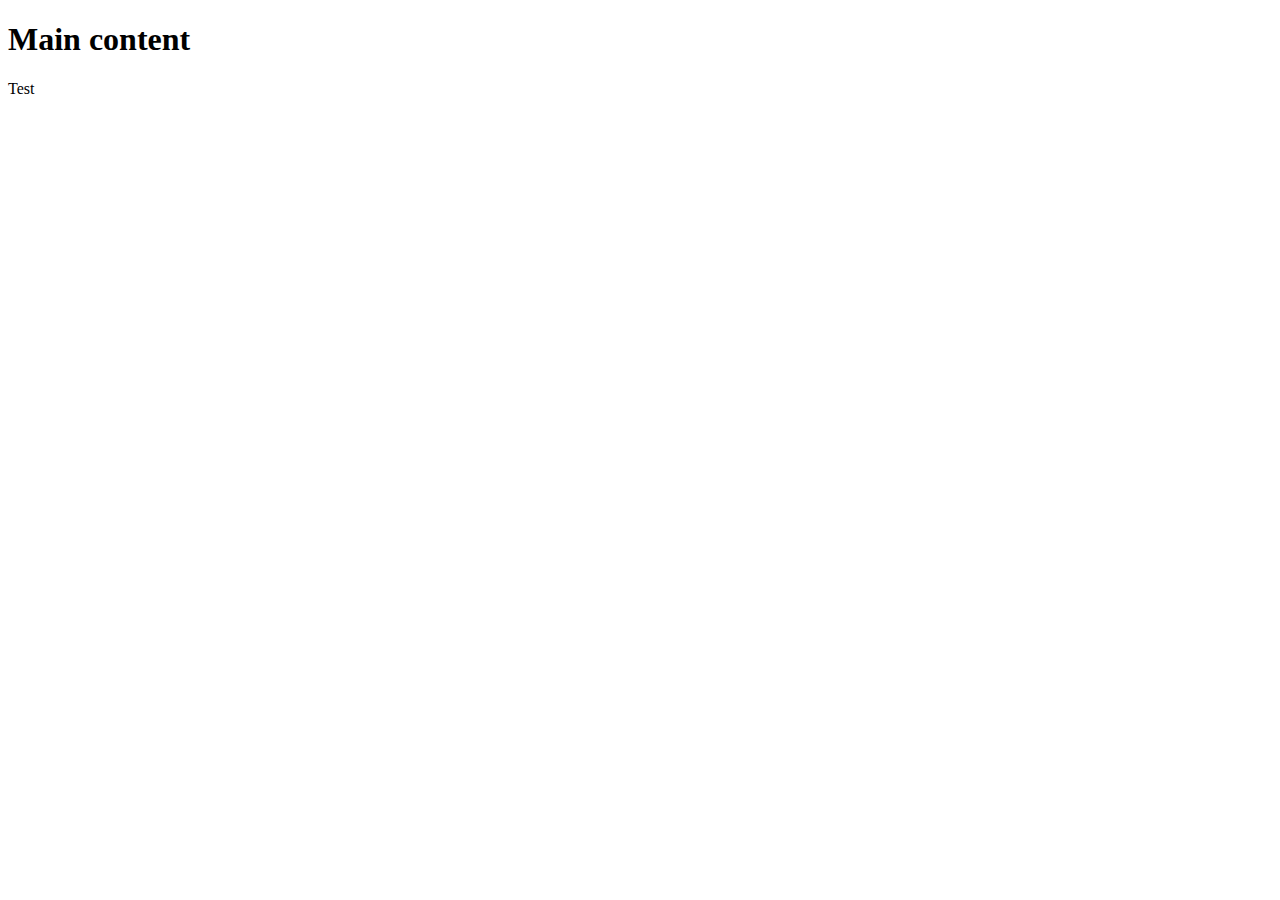
==== Project-September-22-/index.html @ 7d1e7dd2 "test" ====
<!DOCTYPE html>
<html lang="en">
<head>
  
</head>

<body>
  
  <main>
    <h1>Main content</h1>  
    <div>Test</div>
  </main>

  <script src="https://cdn.jsdelivr.net/npm/bootstrap@5.3.3/dist/js/bootstrap.bundle.min.js" integrity="sha384-YvpcrYf0tY3lHB60NNkmXc5s9fDVZLESaAA55NDzOxhy9GkcIdslK1eN7N6jIeHz" crossorigin="anonymous"></script>
</body>
</html>
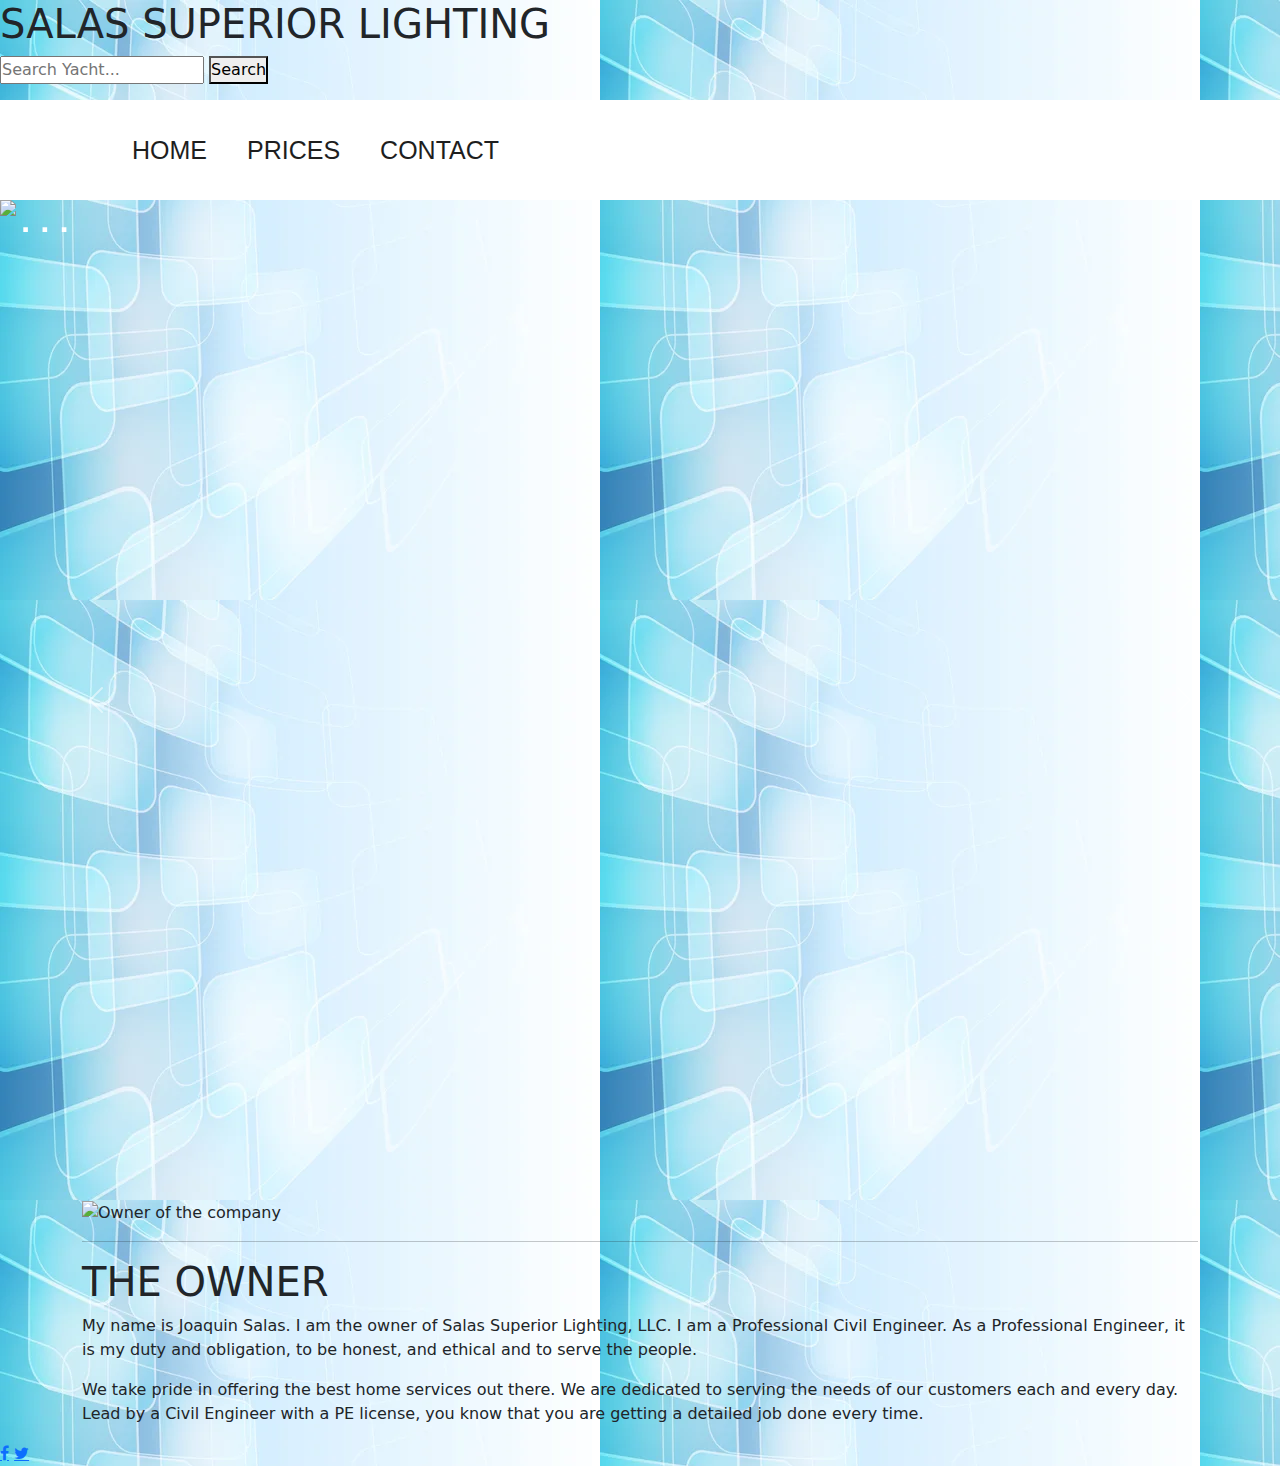
==== commit b6caae78: "updated" ====
--- a/Project-September-22-/index.html
+++ b/Project-September-22-/index.html
@@ -1,16 +1,64 @@
 <!DOCTYPE html>
-<html lang="en">
-<head>
+ <html lang="en">
+  <head>
   
-</head>
+    <meta charset="UTF-8">
+    <meta name="viewport" content="width=device-width, initial-scale=1.0">
+    <title>SALAS LIGHTING </title> 
+    <link href="https://cdn.jsdelivr.net/npm/bootstrap@5.3.3/dist/css/bootstrap.min.css" rel="stylesheet" integrity="sha384-QWTKZyjpPEjISv5WaRU9OFeRpok6YctnYmDr5pNlyT2bRjXh0JMhjY6hW+ALEwIH" crossorigin="anonymous">
+    <link rel="stylesheet" href="style.css">
+  </head>
 
-<body>
-  
-  <main>
-    <h1>Main content</h1>  
-    <div>Test</div>
-  </main>
+  <body>
+    
+    <h1 style="align-content:center" >SALAS SUPERIOR LIGHTING</h1>
+    <div class="search">
+      <form class="form-wrapper-2 cf">
+          <input type="text" placeholder="Search Yacht..." required>
+          <button type="submit">Search</button>     
+      </form>
+    </div>
 
-  <script src="https://cdn.jsdelivr.net/npm/bootstrap@5.3.3/dist/js/bootstrap.bundle.min.js" integrity="sha384-YvpcrYf0tY3lHB60NNkmXc5s9fDVZLESaAA55NDzOxhy9GkcIdslK1eN7N6jIeHz" crossorigin="anonymous"></script>
-</body>
+    <nav>
+      <ul>
+        <li><a href="index.html">HOME</a></li>
+        <li><a href="Prices.html">PRICES</a></li>
+        <li><a href="Contact.html">CONTACT</a></li>
+      </ul>
+    </nav>
+
+    <div id="carouselExample" class="carousel slide">
+      <div class="carousel-inner">
+        <div class="carousel-item active">
+          <img src="./Images/xmas3.jpg" class="d-block w-100" alt="...">
+        </div>
+        <div class="carousel-item">
+          <img src="./Images/xmas2.jpg" class="d-block w-100" alt="...">
+        </div>
+        <div class="carousel-item">
+          <img src="./Images/xmas5.jpg" class="d-block w-100" alt="...">
+        </div>
+      </div>
+      <button class="carousel-control-prev" type="button" data-bs-target="#carouselExample" data-bs-slide="prev">
+        <span class="carousel-control-prev-icon" aria-hidden="true"></span>
+        <span class="visually-hidden">Previous</span>
+      </button>
+      <button class="carousel-control-next" type="button" data-bs-target="#carouselExample" data-bs-slide="next">
+        <span class="carousel-control-next-icon" aria-hidden="true"></span>
+        <span class="visually-hidden">Next</span>   
+      </button>
+    </div>
+    <div class="container">
+      <img src="./Images/OWNER.jpg" height="300" alt="Owner of the company">
+      <hr /> 
+      <h1> THE OWNER</h1>
+      <p> My name is Joaquin Salas. I am the owner of  Salas Superior Lighting, LLC. I am a Professional Civil Engineer. As a Professional Engineer, it is my duty and obligation, to be honest, and ethical and to serve the people.
+      </p>
+      <p>We take pride in offering the best home services out there. We are dedicated to serving the needs of our customers each and every day. Lead by a Civil Engineer with a PE license, you know that you are getting a detailed job done every time.
+      </p> 
+    </div>
+      <link rel="stylesheet" href="https://cdnjs.cloudflare.com/ajax/libs/font-awesome/4.7.0/css/font-awesome.min.css">
+      <a href="https://www.facebook.com/catasalas01/" class="fa fa-facebook"></a>
+      <a href="https://www.facebook.com/catasalas01/" class="fa fa-twitter"></a>
+  </body>
 </html>--- a/Project-September-22-/style.css
+++ b/Project-September-22-/style.css
@@ -0,0 +1,49 @@
+body{
+    background-image: url("Imagines/xmas7.jpg"); 
+}
+.container-fluid {
+    background-color: rgb(240, 245, 248);
+}*{ 
+    margin: 0;
+    padding: 0;
+}
+body {
+    background-color:#eee;
+}
+nav {
+    width: 100%;
+    height: 100px;
+    background-color: #fff;
+}
+ul {
+margin-left: 80px;
+}
+UL li {
+list-style: none;
+display:inline-block;
+float: left;
+line-height: 100px;
+
+}
+UL LI A{
+    display:block ;
+    text-decoration: none;
+    font-size: 25px;
+    font-family: Arial, Helvetica, sans-serif;
+    color: #1e1e1e;
+    padding: 0 20px;
+  
+
+}
+UL LI A:hover {
+color: red;
+}
+.carousel-item {
+    height:  1000px;
+    background-color: white
+    padding: 2em;
+    font-family:'Courier New', Courier, monospace;
+    font-weight: bold;
+    font-size: 2em;
+    color: #fff;
+
